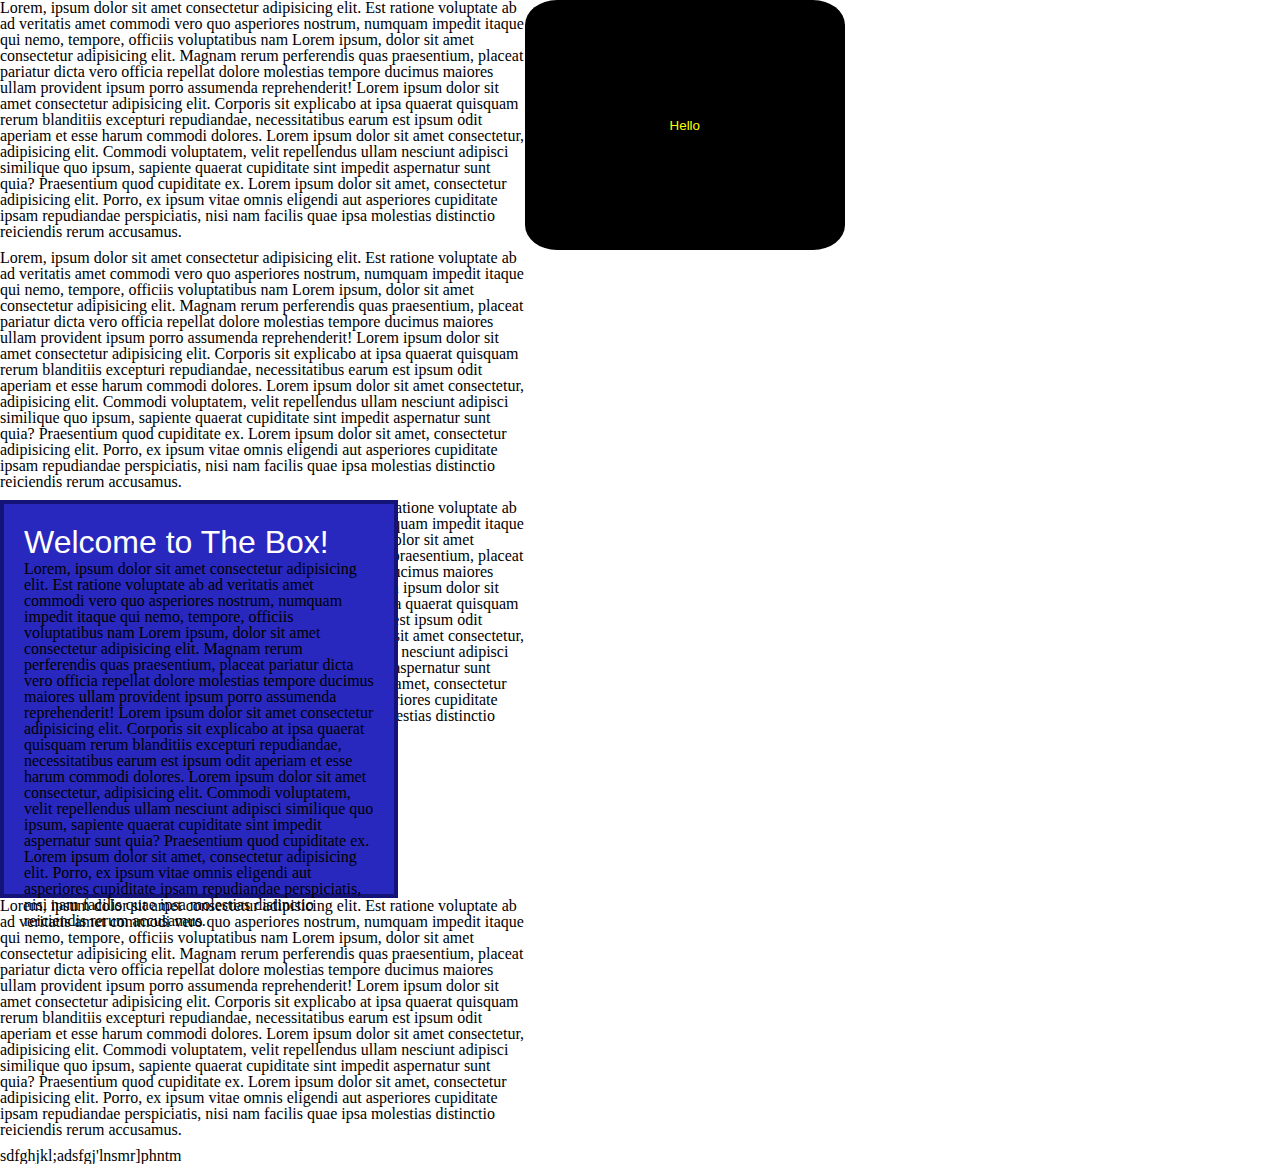
==== background-hover/index.html @ b4cef1a5 "empty commit" ====
<!doctype html>
<html lang="en">

<head>
  <meta charset="utf-8">
  <meta name="viewport" content="width=device-width, initial-scale=1, shrink-to-fit=no">


  <link rel="stylesheet" href="./assets/css/reset.css">
  <link rel="stylesheet" href="./assets/css/style.css">

  <title>hello0, world!</title>
</head>

<body>
  <div class="container">

    <div class="hello1">Lorem, ipsum dolor sit amet consectetur adipisicing elit. Est ratione voluptate ab ad veritatis
      amet commodi vero quo asperiores nostrum, numquam impedit itaque qui nemo, tempore, officiis voluptatibus nam
      Lorem ipsum, dolor sit amet consectetur adipisicing elit. Magnam rerum perferendis quas praesentium, placeat
      pariatur dicta vero officia repellat dolore molestias tempore ducimus maiores ullam provident ipsum porro
      assumenda reprehenderit! Lorem ipsum dolor sit amet consectetur adipisicing elit. Corporis sit explicabo at ipsa
      quaerat quisquam rerum blanditiis excepturi repudiandae, necessitatibus earum est ipsum odit aperiam et esse harum
      commodi dolores. Lorem ipsum dolor sit amet consectetur, adipisicing elit. Commodi voluptatem, velit repellendus
      ullam nesciunt adipisci similique quo ipsum, sapiente quaerat cupiditate sint impedit aspernatur sunt quia?
      Praesentium quod cupiditate ex. Lorem ipsum dolor sit amet, consectetur adipisicing elit. Porro, ex ipsum vitae
      omnis eligendi aut asperiores cupiditate ipsam repudiandae perspiciatis, nisi nam facilis quae ipsa molestias
      distinctio reiciendis rerum accusamus.
    </div>
    <div class="hello2">Lorem, ipsum dolor sit amet consectetur adipisicing elit. Est ratione voluptate ab ad veritatis
      amet commodi vero quo asperiores nostrum, numquam impedit itaque qui nemo, tempore, officiis voluptatibus nam
      Lorem ipsum, dolor sit amet consectetur adipisicing elit. Magnam rerum perferendis quas praesentium, placeat
      pariatur dicta vero officia repellat dolore molestias tempore ducimus maiores ullam provident ipsum porro
      assumenda reprehenderit! Lorem ipsum dolor sit amet consectetur adipisicing elit. Corporis sit explicabo at ipsa
      quaerat quisquam rerum blanditiis excepturi repudiandae, necessitatibus earum est ipsum odit aperiam et esse harum
      commodi dolores. Lorem ipsum dolor sit amet consectetur, adipisicing elit. Commodi voluptatem, velit repellendus
      ullam nesciunt adipisci similique quo ipsum, sapiente quaerat cupiditate sint impedit aspernatur sunt quia?
      Praesentium quod cupiditate ex. Lorem ipsum dolor sit amet, consectetur adipisicing elit. Porro, ex ipsum vitae
      omnis eligendi aut asperiores cupiditate ipsam repudiandae perspiciatis, nisi nam facilis quae ipsa molestias
      distinctio reiciendis rerum accusamus.
    </div>
    <div class="hello3">Lorem, ipsum dolor sit amet consectetur adipisicing elit. Est ratione voluptate ab ad veritatis
      amet commodi vero quo asperiores nostrum, numquam impedit itaque qui nemo, tempore, officiis voluptatibus nam
      Lorem ipsum, dolor sit amet consectetur adipisicing elit. Magnam rerum perferendis quas praesentium, placeat
      pariatur dicta vero officia repellat dolore molestias tempore ducimus maiores ullam provident ipsum porro
      assumenda reprehenderit! Lorem ipsum dolor sit amet consectetur adipisicing elit. Corporis sit explicabo at ipsa
      quaerat quisquam rerum blanditiis excepturi repudiandae, necessitatibus earum est ipsum odit aperiam et esse harum
      commodi dolores. Lorem ipsum dolor sit amet consectetur, adipisicing elit. Commodi voluptatem, velit repellendus
      ullam nesciunt adipisci similique quo ipsum, sapiente quaerat cupiditate sint impedit aspernatur sunt quia?
      Praesentium quod cupiditate ex. Lorem ipsum dolor sit amet, consectetur adipisicing elit. Porro, ex ipsum vitae
      omnis eligendi aut asperiores cupiditate ipsam repudiandae perspiciatis, nisi nam facilis quae ipsa molestias
      distinctio reiciendis rerum accusamus.
    </div>
    <div class="hello4">Lorem, ipsum dolor sit amet consectetur adipisicing elit. Est ratione voluptate ab ad veritatis
      amet commodi vero quo asperiores nostrum, numquam impedit itaque qui nemo, tempore, officiis voluptatibus nam
      Lorem ipsum, dolor sit amet consectetur adipisicing elit. Magnam rerum perferendis quas praesentium, placeat
      pariatur dicta vero officia repellat dolore molestias tempore ducimus maiores ullam provident ipsum porro
      assumenda reprehenderit! Lorem ipsum dolor sit amet consectetur adipisicing elit. Corporis sit explicabo at ipsa
      quaerat quisquam rerum blanditiis excepturi repudiandae, necessitatibus earum est ipsum odit aperiam et esse harum
      commodi dolores. Lorem ipsum dolor sit amet consectetur, adipisicing elit. Commodi voluptatem, velit repellendus
      ullam nesciunt adipisci similique quo ipsum, sapiente quaerat cupiditate sint impedit aspernatur sunt quia?
      Praesentium quod cupiditate ex. Lorem ipsum dolor sit amet, consectetur adipisicing elit. Porro, ex ipsum vitae
      omnis eligendi aut asperiores cupiditate ipsam repudiandae perspiciatis, nisi nam facilis quae ipsa molestias
      distinctio reiciendis rerum accusamus.
    </div>
        <div id="box">
          <div class="vertical">
            Welcome to <strong>The Box!</strong>
          </div>
    <div class="hello5">Lorem, ipsum dolor sit amet consectetur adipisicing elit. Est ratione voluptate ab ad veritatis
      amet commodi vero quo asperiores nostrum, numquam impedit itaque qui nemo, tempore, officiis voluptatibus nam
      Lorem ipsum, dolor sit amet consectetur adipisicing elit. Magnam rerum perferendis quas praesentium, placeat
      pariatur dicta vero officia repellat dolore molestias tempore ducimus maiores ullam provident ipsum porro
      assumenda reprehenderit! Lorem ipsum dolor sit amet consectetur adipisicing elit. Corporis sit explicabo at ipsa
      quaerat quisquam rerum blanditiis excepturi repudiandae, necessitatibus earum est ipsum odit aperiam et esse harum
      commodi dolores. Lorem ipsum dolor sit amet consectetur, adipisicing elit. Commodi voluptatem, velit repellendus
      ullam nesciunt adipisci similique quo ipsum, sapiente quaerat cupiditate sint impedit aspernatur sunt quia?
      Praesentium quod cupiditate ex. Lorem ipsum dolor sit amet, consectetur adipisicing elit. Porro, ex ipsum vitae
      omnis eligendi aut asperiores cupiditate ipsam repudiandae perspiciatis, nisi nam facilis quae ipsa molestias
      distinctio reiciendis rerum accusamus.
    </div>
  </div>

  <button class="buttons" href="">Hello</button>


  </div>
  <script src="./js/index.js"></script>
</body>

</html>sdfghjkl;adsfgj'lnsmr]phntm
---- background-hover/assets/css/style.css ----
body{
  display: grid;
  justify-content: center;
  align-self: center;
  /* background:
linear-gradient(115deg, transparent 75%, #241c0c 75%) 0 0,
linear-gradient(245deg, transparent 75%, #241c0c 75%) 0 0,

#2c1c13;
background-size: 15px 30px; */
}

/* body :hover{
  background:
linear-gradient(115deg, transparent 75%, #2e002e 75%) 0 0,
linear-gradient(245deg, transparent 75%, #2e002e 75%) 0 0,
linear-gradient(115deg, transparent 75%, #2e002e 75%) 7px -15px,
linear-gradient(245deg, transparent 75%, #2e002e 75%) 7px -15px,
#2c1c13;
background-size: 15px 30px;
} */
.container{
  width: 66%;
  display: grid;
}

#box {
    background-color: rgba(40, 40, 190, 255);
    border: 4px solid rgb(20, 20, 120);
    transition: background-color 1s, border 1s;
    width: 350px;
    height: 350px;
    align-items: center;
    justify-content: center;
    padding: 20px;
    grid-row: 3;
    grid-column: 1;
}
  
.vertical {
    color: white;
    font: 32px "Arial";
}
  

.extra {
    width: 350px;
    height: 350px;
    margin-top: 10px;
    border: 4px solid rgb(20, 20, 120);
    text-align: center;
    padding: 20px;
  }

.hello1{
  grid-row: 1;
  grid-column: 1;
  margin-bottom: 10px;

}
.hello2{
  grid-row: 2;
  grid-column: 1;
  margin-bottom: 10px;
}
.hello3{
  grid-row: 3;
  grid-column: 1;
  margin-bottom: 10px;
}
.hello4{
  grid-row: 4;
  grid-column: 1;
  margin-bottom: 10px;
}
.hello5{
  
  right: 250%;
  grid-row: 6;
  grid-column: 1;
  }

.hello5.move{
    animation: move 5s;
  }

  /* @keyframes move{
    0% {margin-left: 0%; background: red;}
    
    100%{margin-left: 125%; background: red;}
  } */

  .buttons{
    width: 25vw;
    border: 2rem yellow;
    border-radius: 10%;
    background-color: black;
    color: yellow;
    grid-row: 1;
    grid-column: 2;
  }

  .buttons:hover{
    background-color: blue;
    animation: swipe 5s;

  }

  @keyframes swipe{
    0%{background-image: linear-gradient(to right, #ff0000 , #ffff00)}
    100%{background-image: linear-gradient(to right, blue , red) }
    }
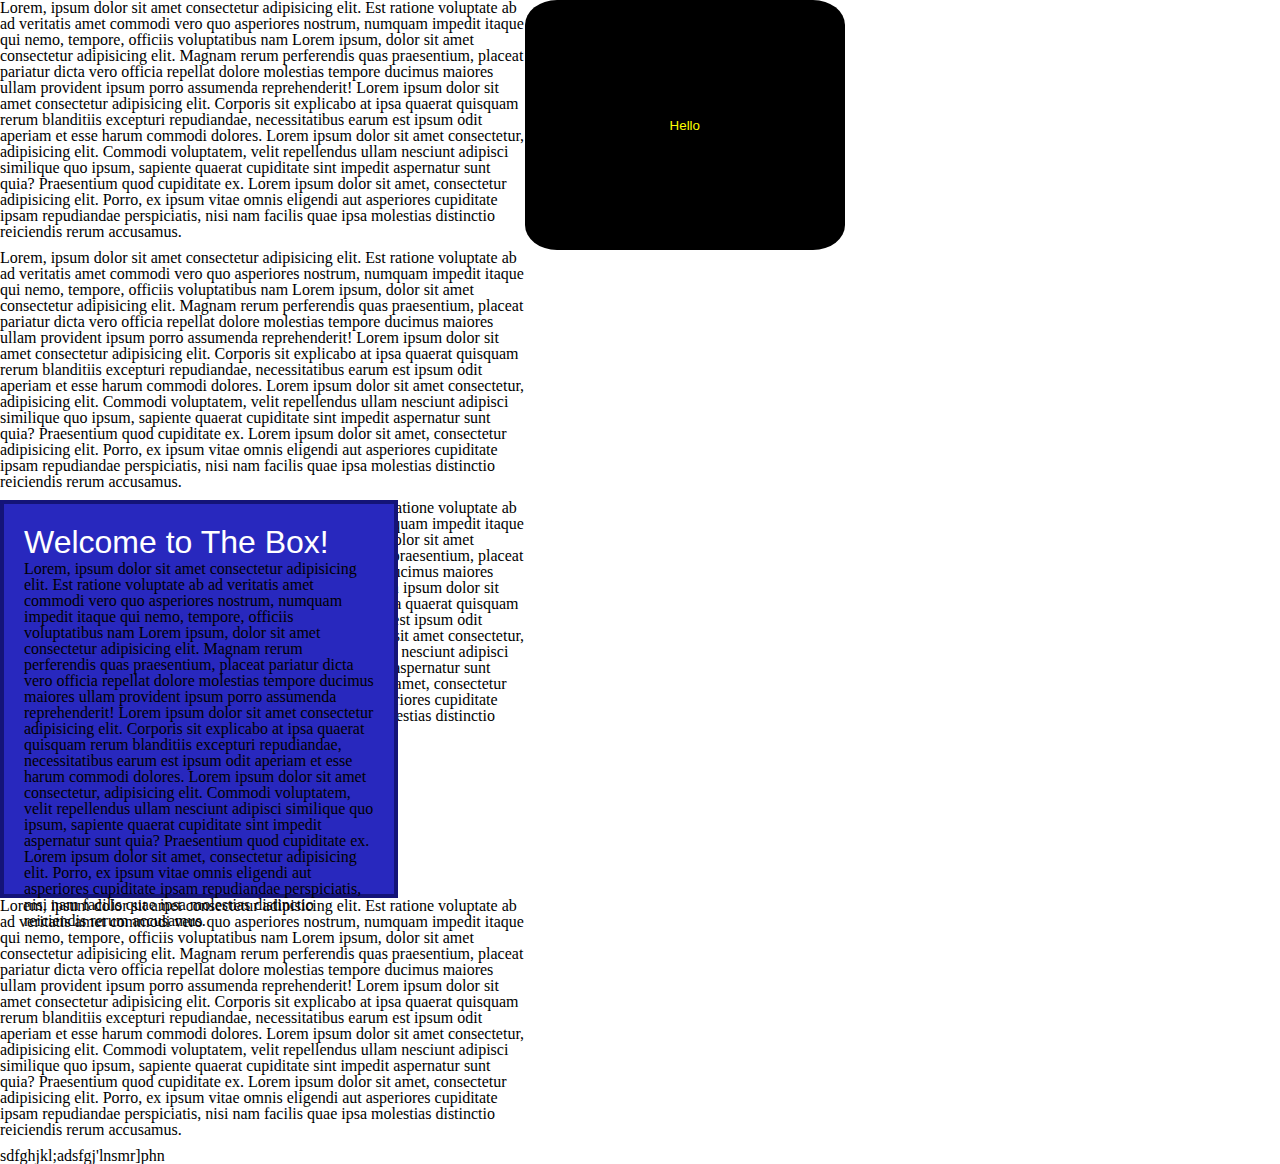
==== commit 4fb32b44: "empty commit" ====
--- a/background-hover/index.html
+++ b/background-hover/index.html
@@ -88,4 +88,4 @@
   <script src="./js/index.js"></script>
 </body>
 
-</html>sdfghjkl;adsfgj'lnsmr]phntm+</html>sdfghjkl;adsfgj'lnsmr]phn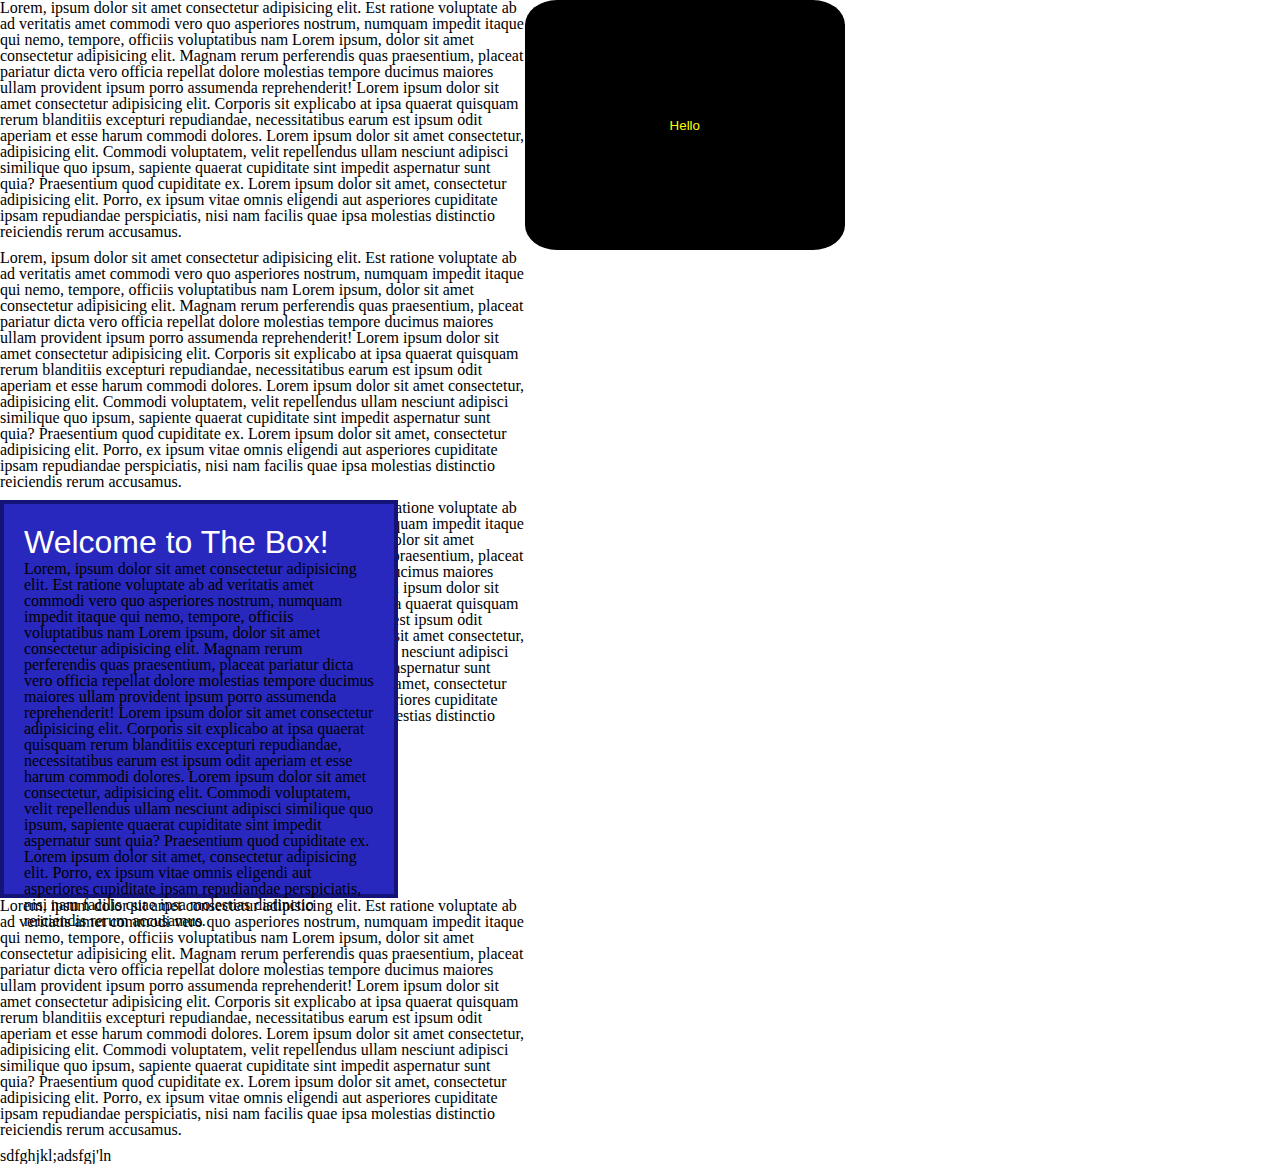
==== commit 5c74d08c: "empty commit" ====
--- a/background-hover/index.html
+++ b/background-hover/index.html
@@ -88,4 +88,4 @@
   <script src="./js/index.js"></script>
 </body>
 
-</html>sdfghjkl;adsfgj'lnsmr]phn+</html>sdfghjkl;adsfgj'ln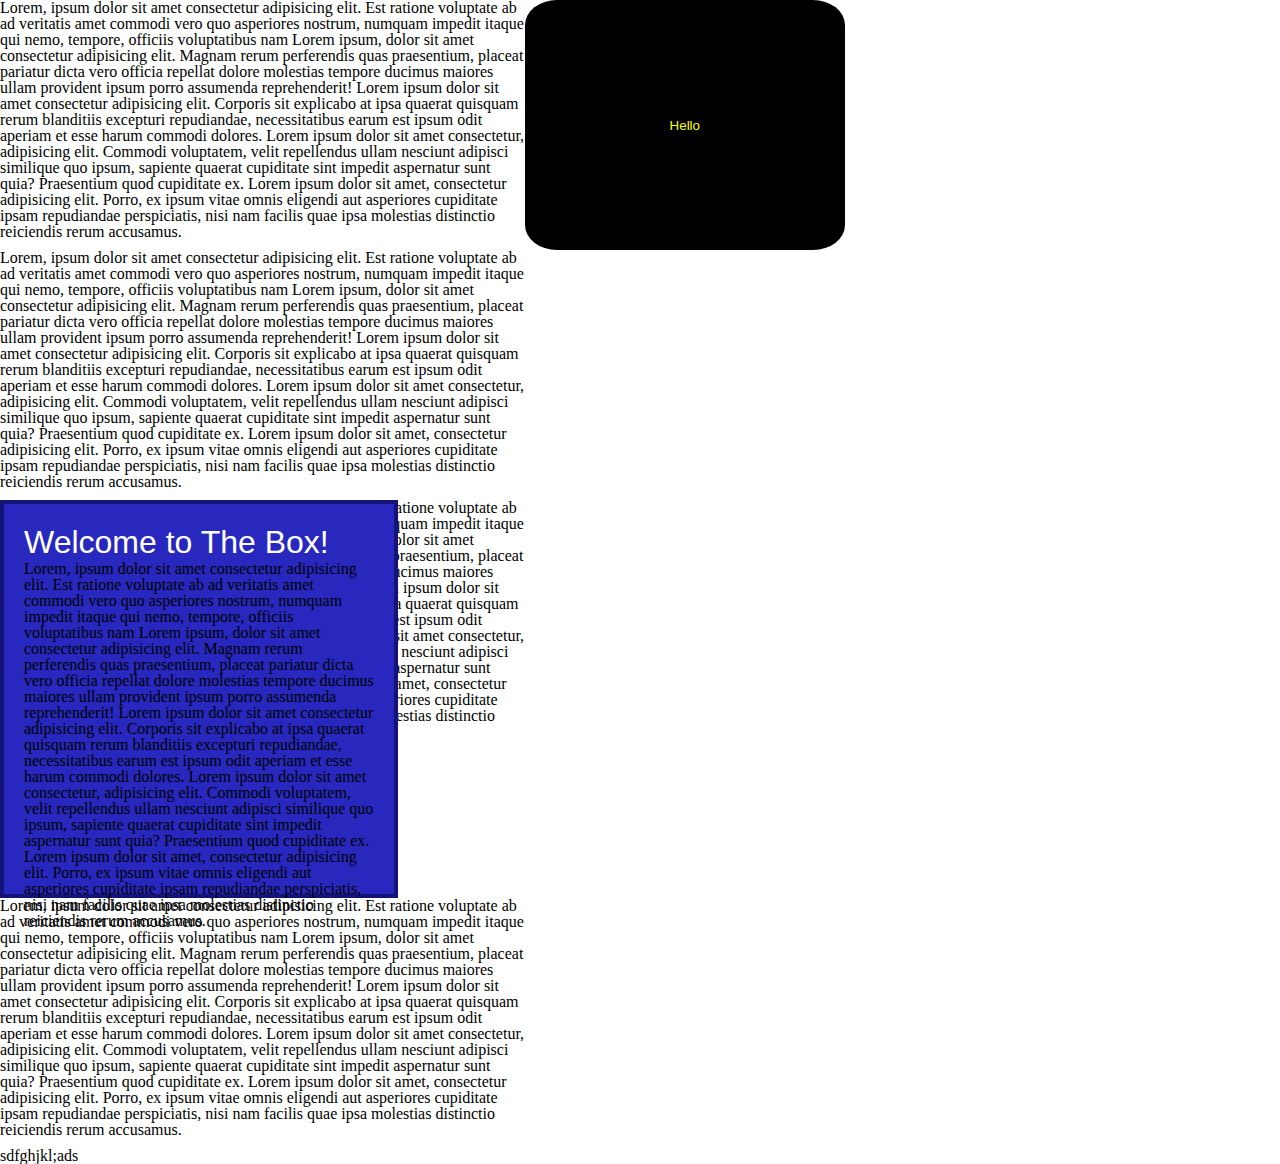
==== commit 6dfaa462: "empty commit" ====
--- a/background-hover/index.html
+++ b/background-hover/index.html
@@ -88,4 +88,4 @@
   <script src="./js/index.js"></script>
 </body>
 
-</html>sdfghjkl;adsfgj'ln+</html>sdfghjkl;ads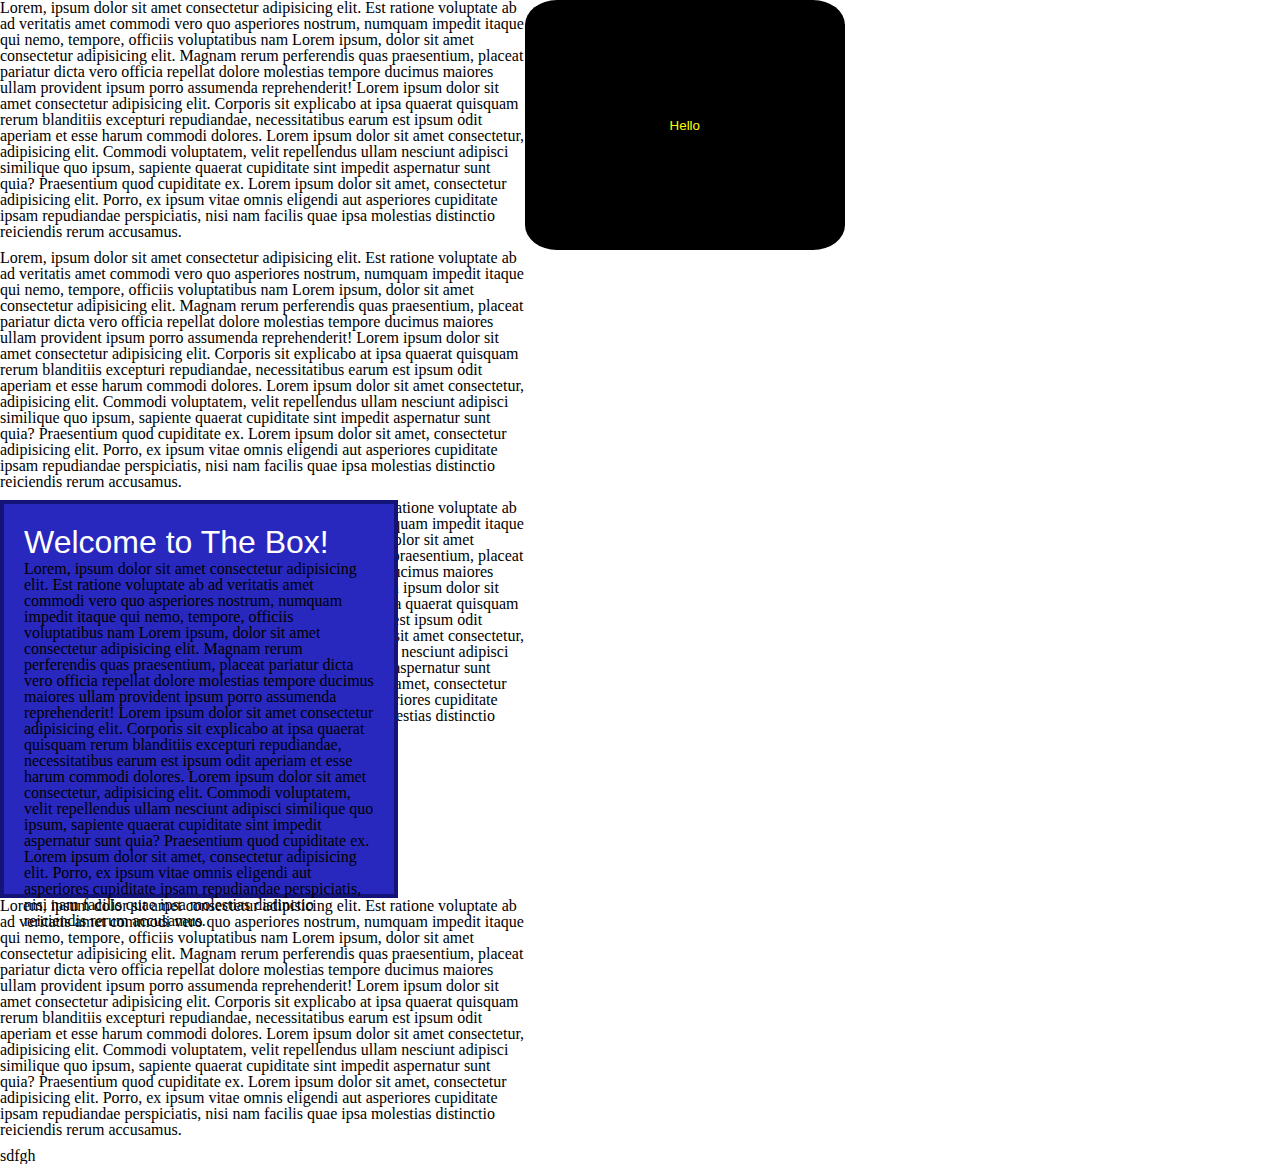
==== commit 7322acb5: "empty commit" ====
--- a/background-hover/index.html
+++ b/background-hover/index.html
@@ -88,4 +88,4 @@
   <script src="./js/index.js"></script>
 </body>
 
-</html>sdfghjkl;ads+</html>sdfgh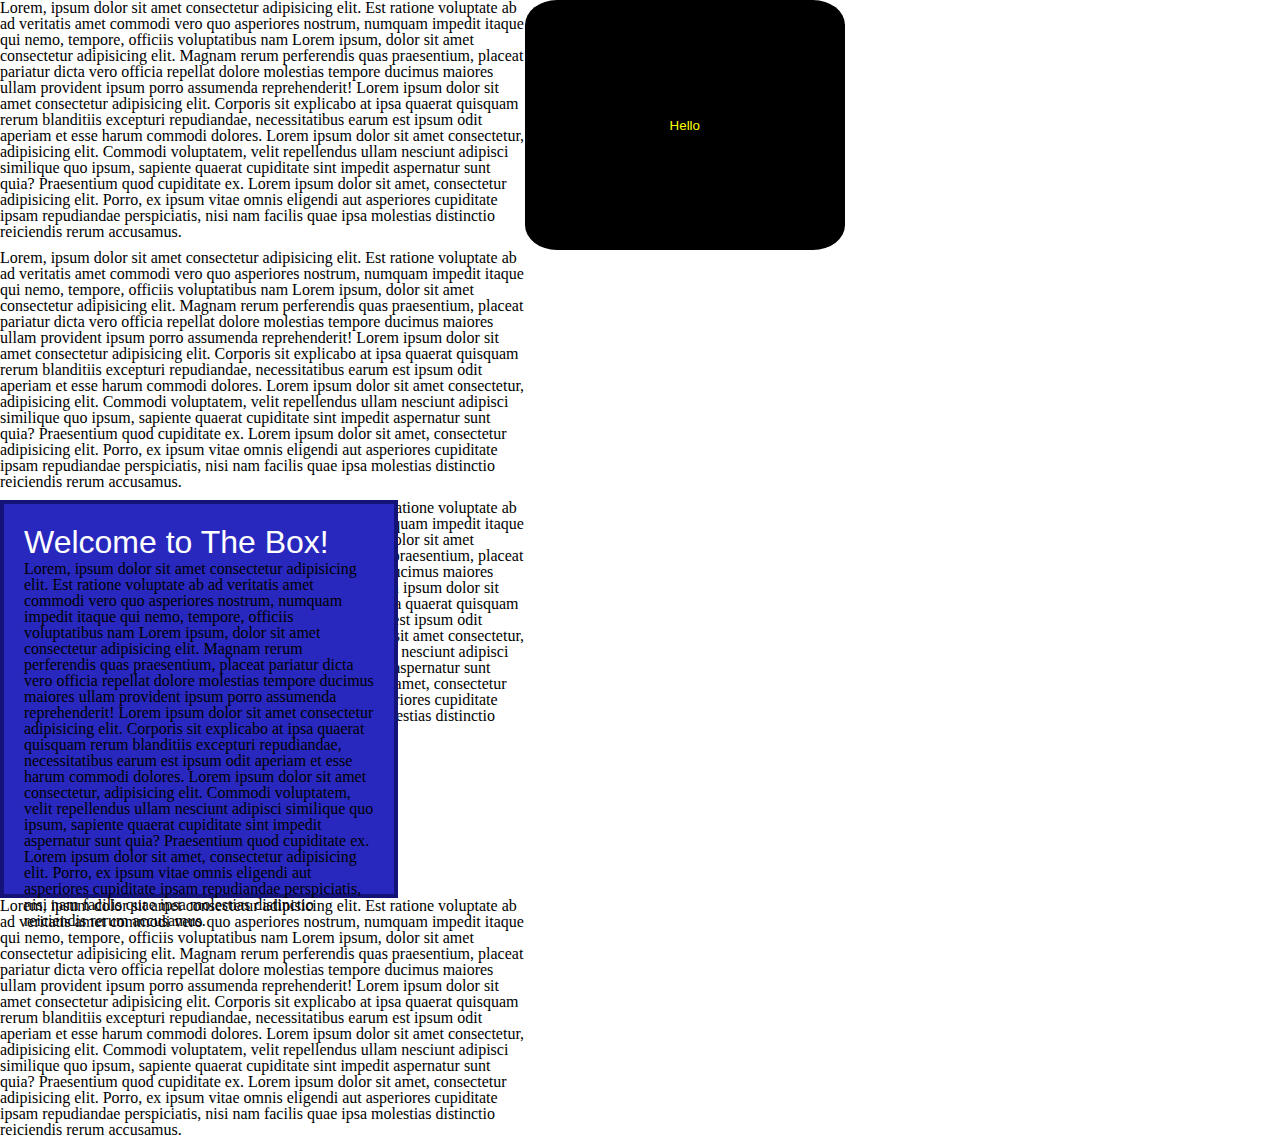
==== commit 0e37529d: "empty commit" ====
--- a/background-hover/index.html
+++ b/background-hover/index.html
@@ -88,4 +88,4 @@
   <script src="./js/index.js"></script>
 </body>
 
-</html>sdfgh+</html>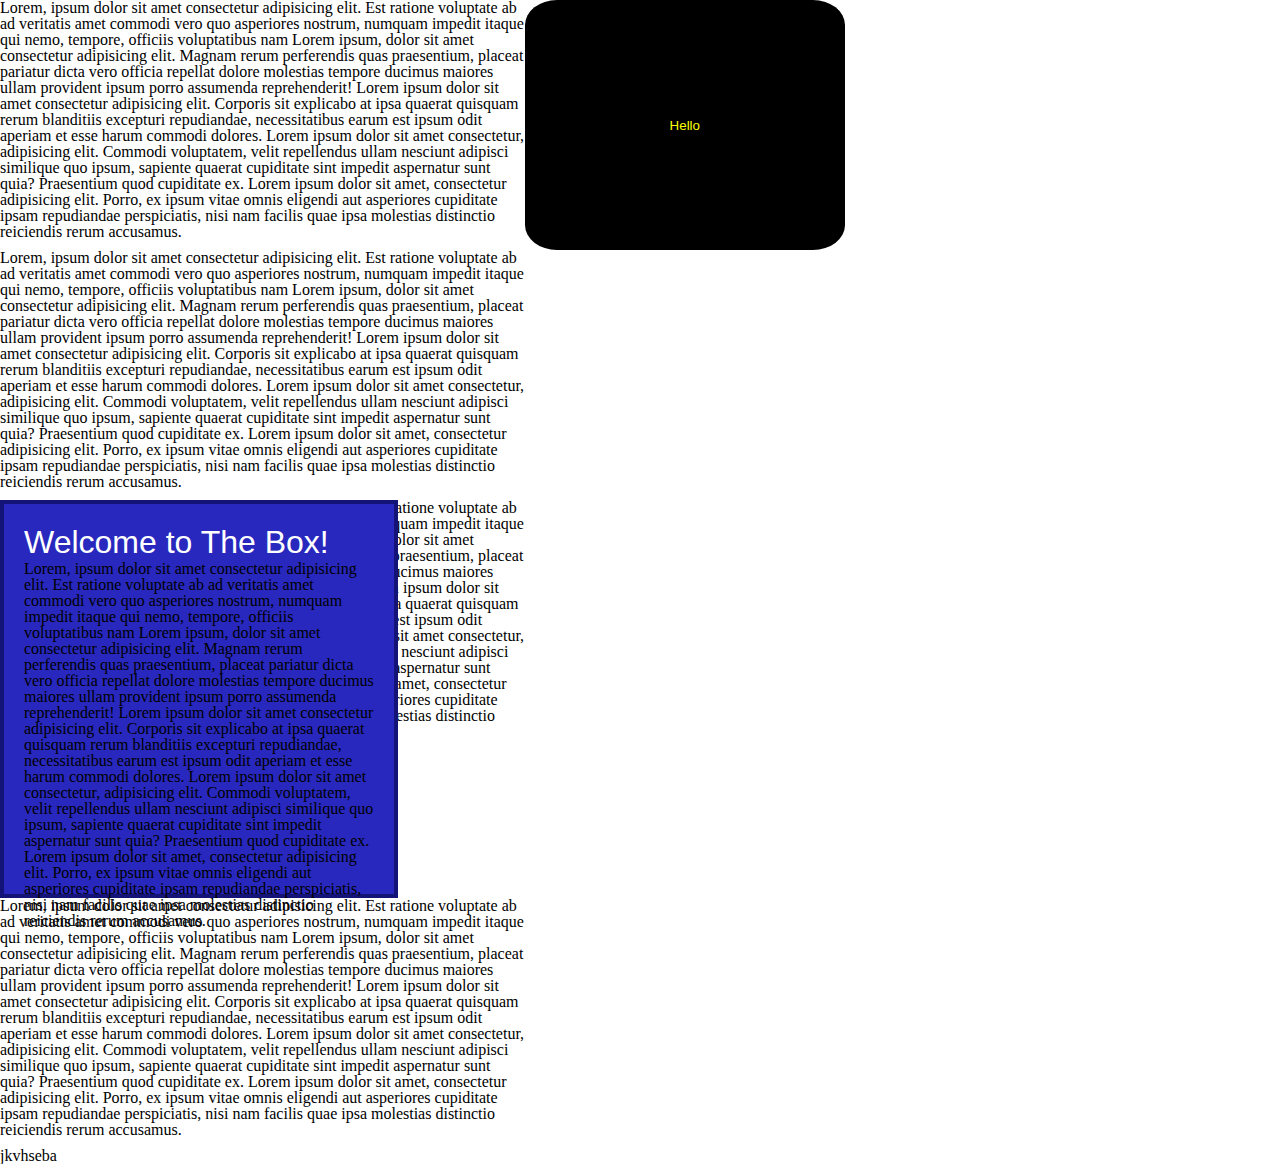
==== commit 735a4023: "updating html" ====
--- a/background-hover/index.html
+++ b/background-hover/index.html
@@ -88,4 +88,4 @@
   <script src="./js/index.js"></script>
 </body>
 
-</html>+</html>jkvhseba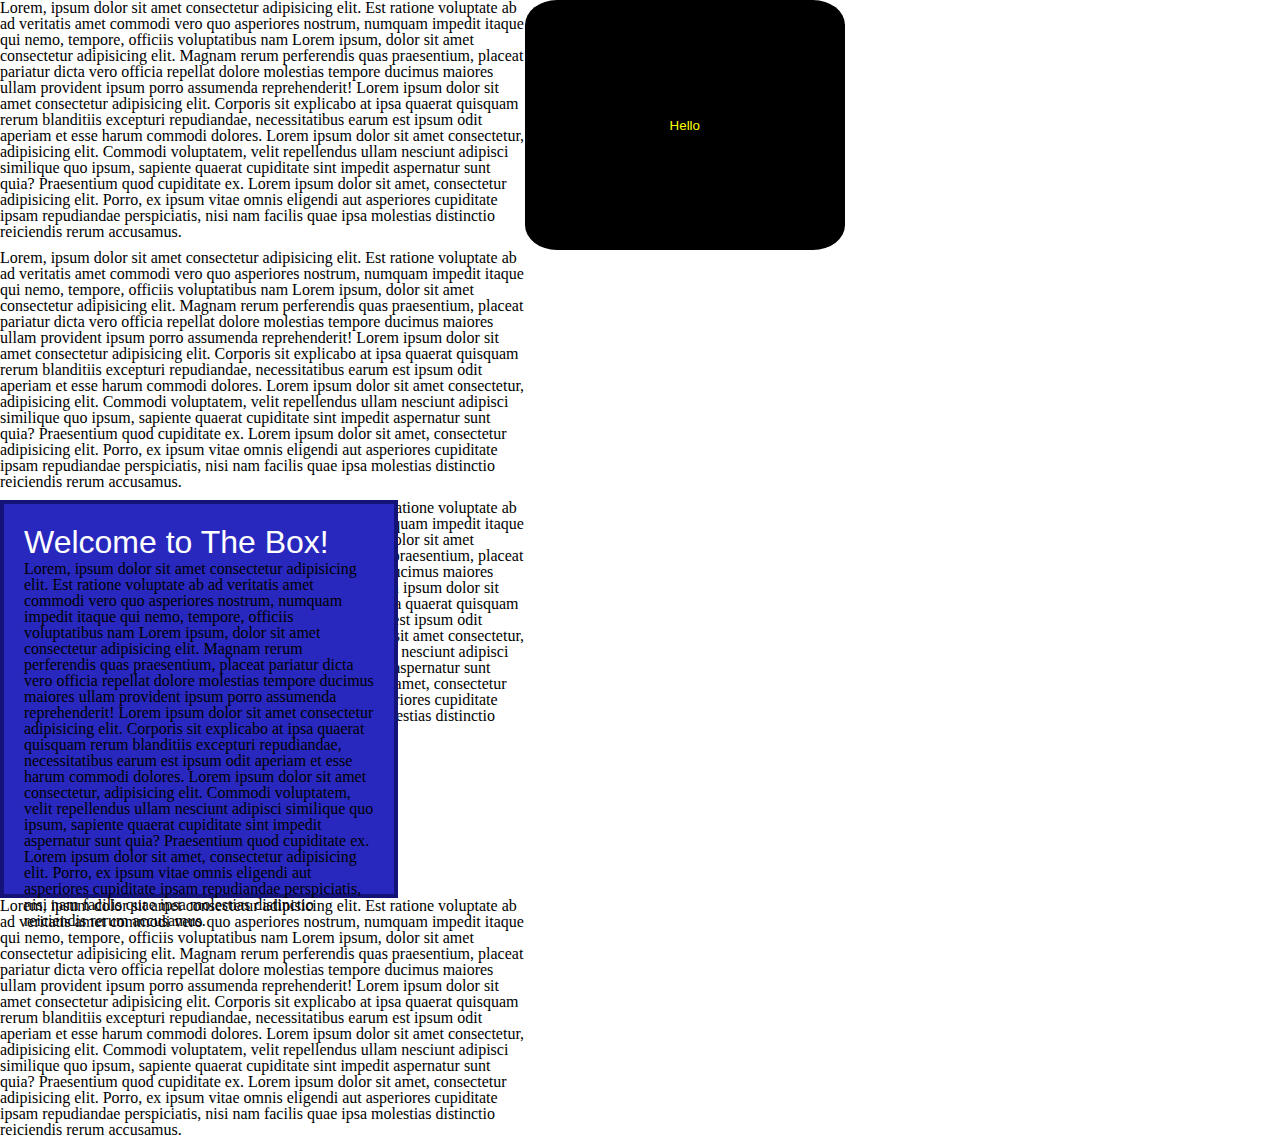
==== commit 0b440740: "switching to surface" ====
--- a/background-hover/index.html
+++ b/background-hover/index.html
@@ -88,4 +88,4 @@
   <script src="./js/index.js"></script>
 </body>
 
-</html>jkvhseba+</html>